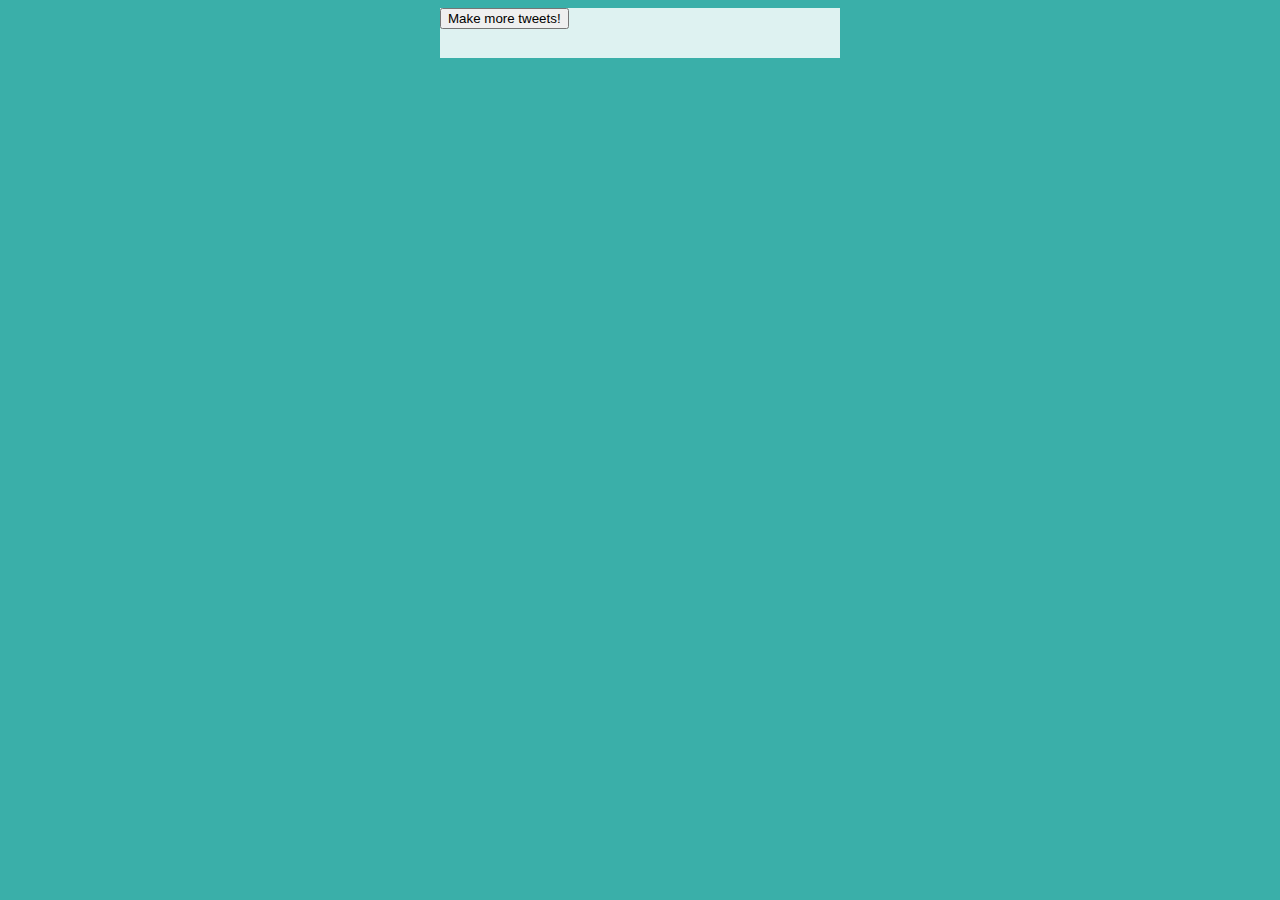
==== index.html @ 394c8b64 "Add tweet container, make more tweets button and container, and add time stamp to tweets" ====
<!DOCTYPE html>
<html>
  <head>
    <title>Twiddler</title>
    <script src="jquery.js"></script>
    <script src="data_generator.js"></script>
    <script src="app.js"></script>  
    <link rel="stylesheet" type="text/css" href="style.css">
  </head>
  <body>
    <script>

    </script> 

    <div class="button-container">
      <button type="button" class="newtweets"> Make more tweets!</button>
    </div>

    <div class="tweet-container">
      
    </div>

   
  </body>
</html>
---- style.css ----
body {
	background-color: #3aafa9;
}



.button-container {
	background-color: #def2f1;
	margin: 0 auto;
	width: 400px;
	height: 50px;
}


/*

Tweets

*/

.tweet-container {
	margin: 0 auto;
	width: 500px;
}

.tweets {	
	background-color: #feffff;
	margin: 5px;
	border-radius: 5px;
	font-family: Roboto, arial;
	font-size: 14px;
}
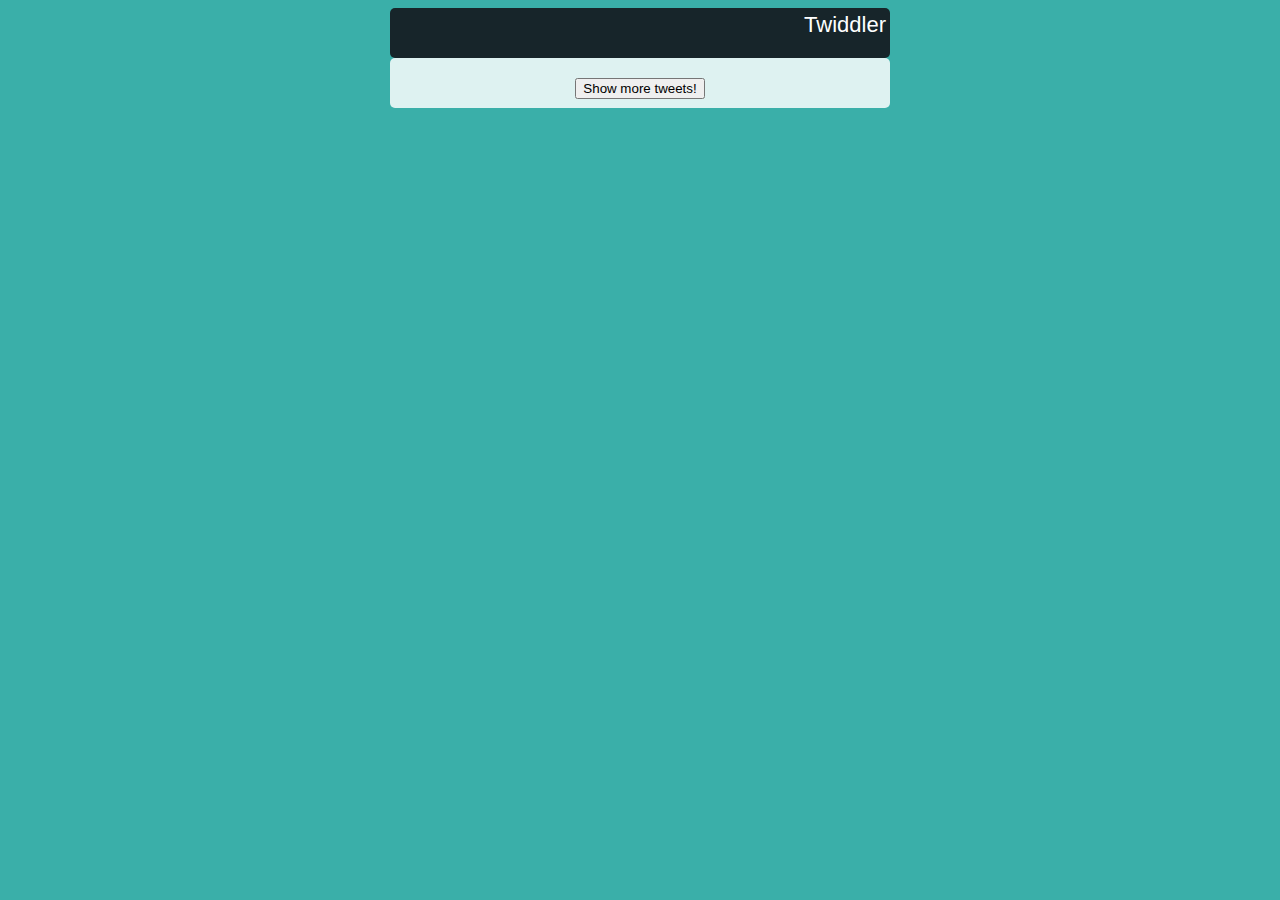
==== commit 92b509bb: "Start to implement js that will display users tweets directly on index.html instead of redirecting t" ====
--- a/index.html
+++ b/index.html
@@ -8,18 +8,17 @@
     <link rel="stylesheet" type="text/css" href="style.css">
   </head>
   <body>
-    <script>
 
-    </script> 
+    <div class="page-top">
+      <div class="top"> Twiddler </div>
+    </div>
 
     <div class="button-container">
-      <button type="button" class="newtweets"> Make more tweets!</button>
+      <button type="button" class="newtweets"> Show more tweets!</button>
     </div>
 
-    <div class="tweet-container">
-      
-    </div>
-
+    <div class="tweet-container"></div>
+    <div class="profile-container"></div>
    
   </body>
 </html>
--- a/style.css
+++ b/style.css
@@ -2,15 +2,43 @@
 	background-color: #3aafa9;
 }
 
+.page-top{
+	background-color: #17252a;
+	margin: 0 auto;
+	border-radius: 5px;
+	width: 500px;
+	height:50px;
+}
 
+.top {
+	color: #feffff;
+	font-size: 22px;
+	float: right;
+	margin: 4px;
+	font-family: Helvetica;
+}
 
 .button-container {
 	background-color: #def2f1;
 	margin: 0 auto;
-	width: 400px;
+	border-radius: 5px;
+	text-align: center;
+	width: 500px;
 	height: 50px;
 }
 
+.newtweets {
+	justify-content: center;
+	margin-top: 20px;
+}
+
+.home {
+	color: #17252a;
+	font-family: Helvetica;
+	font-size: 18px;
+	text-align: left;
+	margin: 30px;
+}
 
 /*
 
@@ -18,15 +46,45 @@
 
 */
 
+.username {
+	color: #2b7a78;
+}
+
+#message {
+	color: #17252a;
+}
+
 .tweet-container {
 	margin: 0 auto;
+	height: 50px;
+	width: 500px;
+}
+
+.profile-container {
+	margin: 0 auto;
+	height: 50px;
 	width: 500px;
 }
 
 .tweets {	
 	background-color: #feffff;
-	margin: 5px;
-	border-radius: 5px;
+	margin: 2px;
+	border-radius: 2px;
 	font-family: Roboto, arial;
 	font-size: 14px;
-}+}
+
+
+
+
+
+
+
+
+
+
+
+
+
+
+
